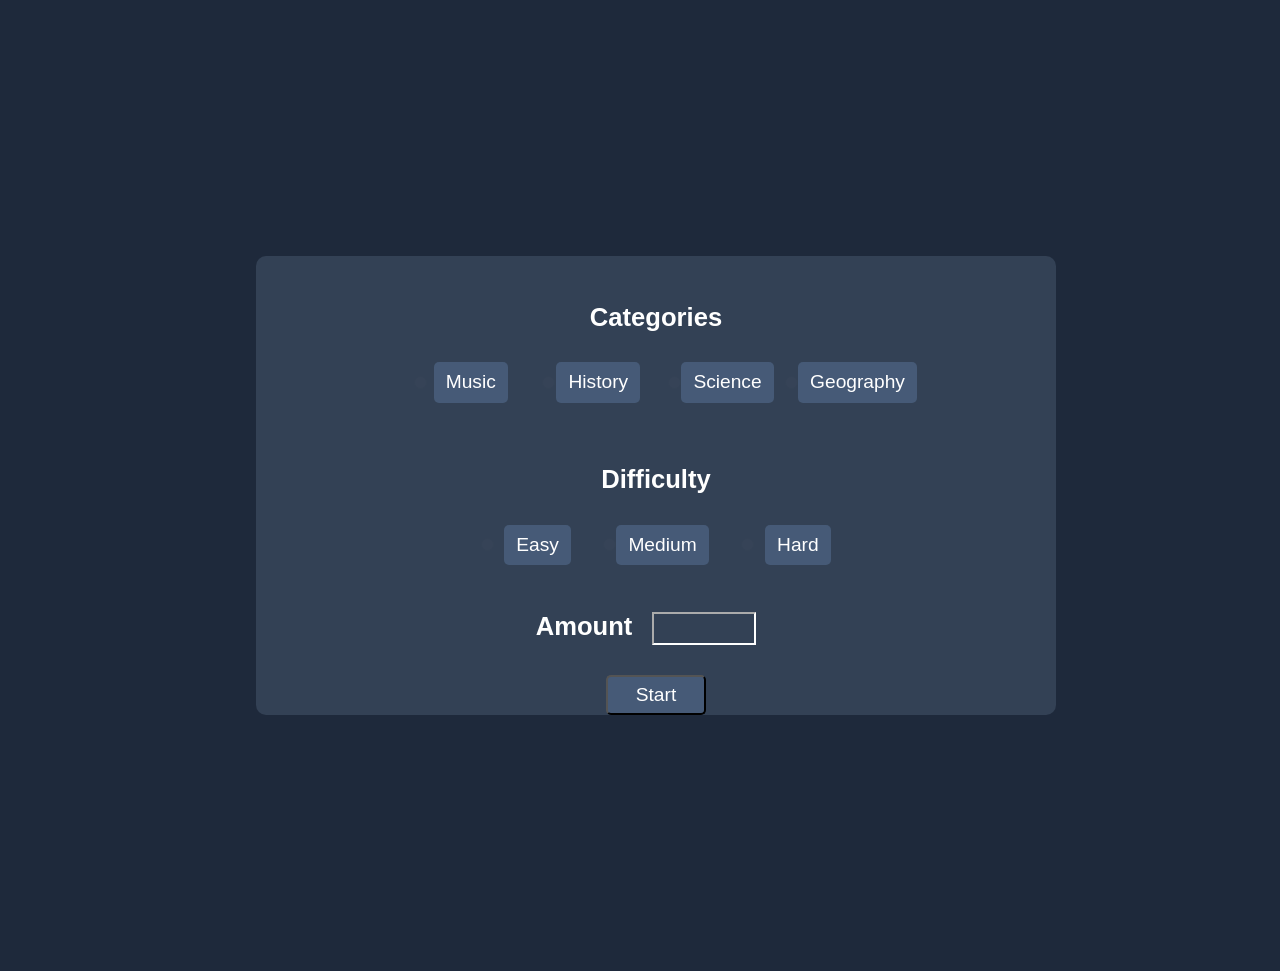
==== QuizApp/BogdanB/index.html @ 40dc9e28 "Add files via upload" ====
<!DOCTYPE html>
<html lang="en">
<head>
    <meta charset="UTF-8" />
    <meta name="viewport" content="width=device-width, initial-scale=1.0" />
    <link rel="stylesheet" href="style.css" />
    <title>Document</title>
</head>
<body>
  <form name="forma">
    <div id="block1">
            <div id="categories">
                <p>Categories</p>
                <div class="block">
                  <div class="button">
                    <input type="radio" id="12" name="category" value="12"/>
                    <label class="btn btn-default" for="12">Music</label>
                  </div>
                  <div class="button">
                    <input type="radio" id="23" name="category" value="23"/>
                    <label class="btn btn-default" for="23">History</label>
                  </div>
                  <div class="button">
                    <input type="radio" id="17" name="category" value="17"/>
                    <label class="btn btn-default" for="17">Science</label>
                  </div>
                  <div class="button">
                    <input type="radio" id="22" name="category" value="22"/>
                    <label class="btn btn-default" for="22">Geography</label>
                  </div>
                </div>
            </div>
            <div id="difficulty">
                  <p>Difficulty</p>
                  <div class="block">
                    <div class="button">
                        <input type="radio" id="easy" name="difficulty" value="easy" />                      
                        <label class="btn btn-default" for="easy">Easy</label>
                    </div>
                    <div class="button">
                        <input type="radio" id="medium" name="difficulty" value="medium" />                      
                        <label class="btn btn-default" for="medium">Medium</label>
                    </div>
                    <div class="button">
                        <input type="radio" id="hard" name="difficulty" value="hard" />                      
                        <label class="btn btn-default" for="hard">Hard</label>
                    </div>
                  </div>
            </div>
            <div id="amount">
              <p>Amount</p>
              <input type="number" id="limit">
            </div>
            <p id="Error"></p>
            <button type="button" id="start" class="button">Start</button>
    </div>
    



    <!-- Pitanja -->
    <div id="block2">
          <p id="number"></p>
          <p id="question"></p>
          <div class="block" id="queBlock">
            
          </div>
          <button type="button" id="next" class="button">Next</button>
    </div>



    <div id="block3">
      <p id="end">The End</p>
      <p id="result"></p>
    </div>
  </div>
</form>


    <script src="main.js"></script>
</body>
</html>
---- QuizApp/BogdanB/style.css ----
*{
    padding: 0px;
    margin: 0px;
    animation: normal;
    font-family: Arial, Helvetica, sans-serif;
}
body{
    background-color: #1E293B;
}
#Error{
    display: none;
    font-size: 1.4em;
    color: white;
}
.block{
    width: auto;
    height: auto;
    display: flex;
    flex-direction: row;
    justify-content: space-around;
    align-items: center;
    gap: 30px;
}
#block1, #block2, #block3{
    width: 800px;
    height: auto;
    margin: 20%;
    display: flex;
    flex-direction: column;
    justify-content: center;
    align-items: center;
    height: auto;
    background-color: #334155;
    border-radius: 10px;
}
#categories, #difficulty{
    width: auto;
    margin: 1em;
}
#categories p, #difficulty p, #question, #number, #amount, #end, #result{
    display: flex;
    flex-direction: row;
    justify-content: center;
    padding: 1.2em;
    font-size: 1.6em;
    font-weight: bold;
    color: #fff;
}
#limit{
    margin: 0 20px;
    width: 100px;
    font-size: 1em;
    font-weight: bold;
    color: #fff;
    border-color: #fff;
    background-color: #334155;
    border-width: 2px;
}
#number{
    padding-bottom: 0;
}
#question{
    margin: 1.6em 1.2em;
}
#queBlock{
    display: flex;
    flex-direction: row;
    justify-content: space-evenly;
    margin: 0 0 100px 0;
}
.button {
    display: flex;
    justify-content: center;
    align-items: center;
    margin: auto;
    width: 100px;
    height: 40px;
    position: relative;
}
.trigger{
    margin: 10px 0;
}
.button label,
.button input,
button{
    position:relative;
    font-size: 1.2em;
    background-color: #465a77;
    border-radius: 5px;
    padding: 3px 12px;
    color: #fff;
    margin: auto;
}
.button input[type="radio"] {
    opacity: 0.011;
} 
.button input[type="radio"]:checked + label {
    background: #20b8be;
    border-radius: 4px;  
}
/*    .button input[id="correct"]:checked + label {
        background: #32be20;
        border-radius: 4px;  
    }
    .button input[id="wrong"]:checked + label {
        background: #b20c0c;
        border-radius: 4px;  
    }*/
.button label {
    cursor: pointer;
    z-index: 90;
    line-height: 1.8em;
}
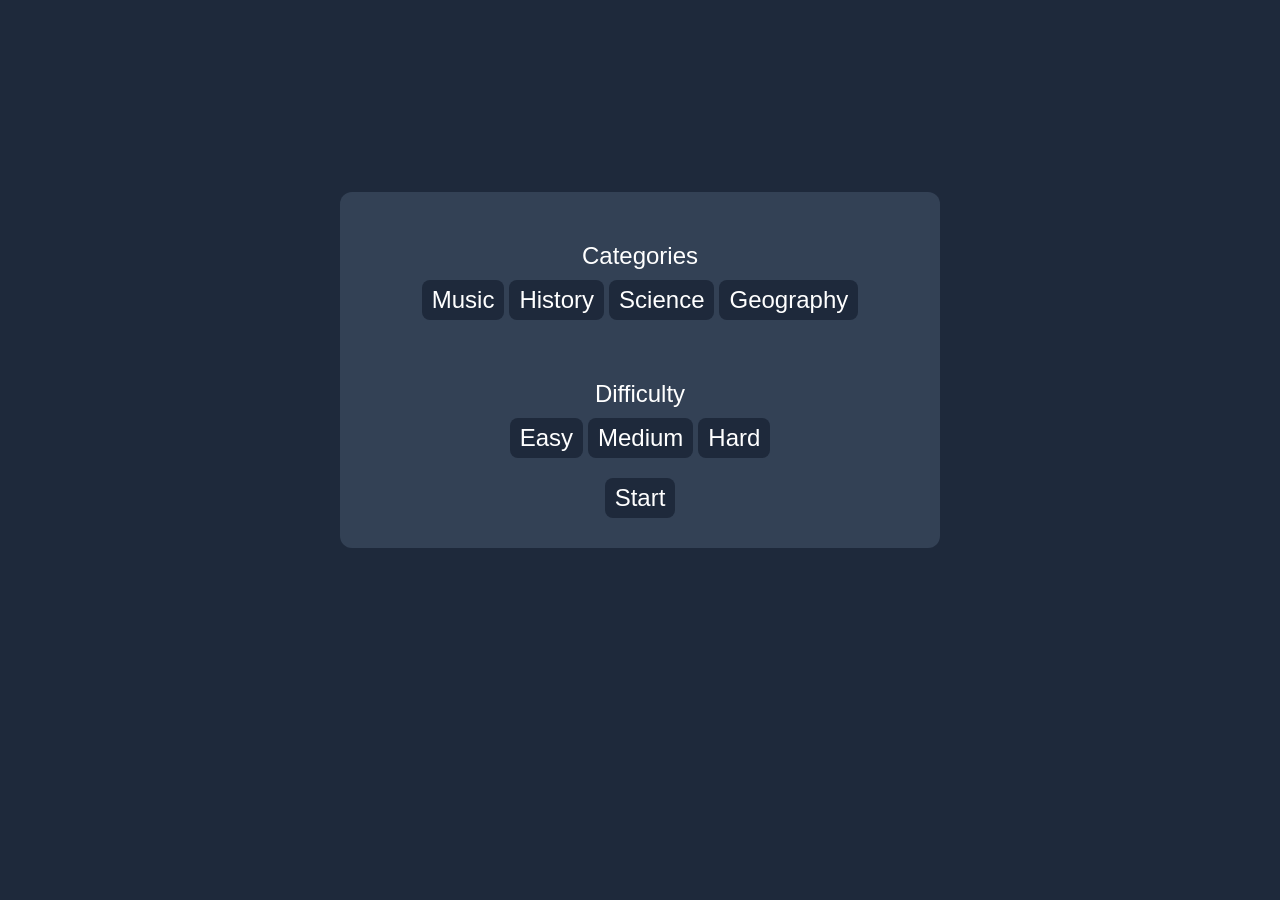
==== commit a9a10b66: "[QuizApp] Funkcionalnost: Izmenjen dizajn i funkcionalnost sajta" ====
--- a/QuizApp/BogdanB/index.html
+++ b/QuizApp/BogdanB/index.html
@@ -7,76 +7,58 @@
     <title>Document</title>
 </head>
 <body>
-  <form name="forma">
-    <div id="block1">
-            <div id="categories">
-                <p>Categories</p>
-                <div class="block">
-                  <div class="button">
-                    <input type="radio" id="12" name="category" value="12"/>
-                    <label class="btn btn-default" for="12">Music</label>
-                  </div>
-                  <div class="button">
-                    <input type="radio" id="23" name="category" value="23"/>
-                    <label class="btn btn-default" for="23">History</label>
-                  </div>
-                  <div class="button">
-                    <input type="radio" id="17" name="category" value="17"/>
-                    <label class="btn btn-default" for="17">Science</label>
-                  </div>
-                  <div class="button">
-                    <input type="radio" id="22" name="category" value="22"/>
-                    <label class="btn btn-default" for="22">Geography</label>
-                  </div>
-                </div>
-            </div>
-            <div id="difficulty">
-                  <p>Difficulty</p>
-                  <div class="block">
-                    <div class="button">
-                        <input type="radio" id="easy" name="difficulty" value="easy" />                      
-                        <label class="btn btn-default" for="easy">Easy</label>
-                    </div>
-                    <div class="button">
-                        <input type="radio" id="medium" name="difficulty" value="medium" />                      
-                        <label class="btn btn-default" for="medium">Medium</label>
-                    </div>
-                    <div class="button">
-                        <input type="radio" id="hard" name="difficulty" value="hard" />                      
-                        <label class="btn btn-default" for="hard">Hard</label>
-                    </div>
-                  </div>
-            </div>
-            <div id="amount">
-              <p>Amount</p>
-              <input type="number" id="limit">
-            </div>
-            <p id="Error"></p>
-            <button type="button" id="start" class="button">Start</button>
-    </div>
-    
 
 
+    <div id="block1">
 
-    <!-- Pitanja -->
-    <div id="block2">
-          <p id="number"></p>
-          <p id="question"></p>
-          <div class="block" id="queBlock">
+      <p>Categories</p>
+
+                <div id="categories">
+
+                </div>
+
+      <p>Difficulty</p>
+
+                <div id="difficulty">
+
+                </div>
             
-          </div>
-          <button type="button" id="next" class="button">Next</button>
+      <p id="Error">Error: Choose both category and difficulty.</p>
+      
+      <div class="btnStyle" id="start">Start</div>
+      
     </div>
 
 
+    <div id="block2">
+      
+      <p id="questionNum"></p>
+
+      <p id="question"></p>
+
+      <div id="answers">
+
+        <div class="btnStyleAnswers answerText">
+        </div>
+
+        <div class="btnStyleAnswers answerText">
+        </div>
+
+        <div class="btnStyleAnswers answerText">
+        </div>
+
+        <div class="btnStyleAnswers answerText">
+        </div>
+
+      </div>
+
+      <div class="btnStyle" id="next">Next Question</div>
+      
+    </div>
 
     <div id="block3">
-      <p id="end">The End</p>
-      <p id="result"></p>
+      
     </div>
-  </div>
-</form>
-
 
     <script src="main.js"></script>
 </body>
--- a/QuizApp/BogdanB/style.css
+++ b/QuizApp/BogdanB/style.css
@@ -5,109 +5,76 @@
     font-family: Arial, Helvetica, sans-serif;
 }
 body{
+    font-family: system-ui, -apple-system, BlinkMacSystemFont, 'Segoe UI', Roboto, Oxygen, Ubuntu, Cantarell, 'Open Sans', 'Helvetica Neue', sans-serif;
+    margin: 0;
+    padding: 0;
+    box-sizing: border-box; 
+    color: white;
+    font-size: 24px;
+    display: flex;
+    justify-content: center;
+    align-items: center;
+    flex-direction: column;
     background-color: #1E293B;
+}
+.ForceDisplayNone{
+    display: none !important;
+}
+#block1, #block2, #block3{
+    width: 600px;
+    height: auto;
+    margin-top: 15%;
+    row-gap: 10px;
+   /* position: relative;
+    top: 100px;
+    left: 80px;*/
+    border-radius: 12px;
+    background: #334155;
+    display: flex;
+    align-items: center;
+    justify-content: center;
+    flex-direction: column;
+    align-self: center;
+    text-align: center;
+}
+#categories, #difficulty, #answers{
+    display: flex;
+    flex-direction: row;
+    justify-content: center;
+    flex-wrap: wrap;
+    gap: 5px;
+}
+.btnStyle, .btnStyleAnswers{
+    padding: 6px 10px;
+    border-radius: 8px;
+    background-color: #1E293B;
+}
+.btnStyleAnswers{
+    padding: 16px 10px;
+    width: 260px;
+    height: 30px;
+    display: flex;
+    align-items: center;
+    justify-content: center;
+}
+#answers{
+    width: 100%;
+}
+span{
+    width: 100%;
+}
+#start{
+    margin: 10px 0 30px 0;
+}
+#next, .reset{
+    margin: 5px 0 15px;
+}
+#start, #next, .reset{
+    padding: 6px 10px;
+}
+p{
+    margin: 50px 0px 0px 0px;
 }
 #Error{
     display: none;
-    font-size: 1.4em;
-    color: white;
-}
-.block{
-    width: auto;
-    height: auto;
-    display: flex;
-    flex-direction: row;
-    justify-content: space-around;
-    align-items: center;
-    gap: 30px;
-}
-#block1, #block2, #block3{
-    width: 800px;
-    height: auto;
-    margin: 20%;
-    display: flex;
-    flex-direction: column;
-    justify-content: center;
-    align-items: center;
-    height: auto;
-    background-color: #334155;
-    border-radius: 10px;
-}
-#categories, #difficulty{
-    width: auto;
-    margin: 1em;
-}
-#categories p, #difficulty p, #question, #number, #amount, #end, #result{
-    display: flex;
-    flex-direction: row;
-    justify-content: center;
-    padding: 1.2em;
-    font-size: 1.6em;
-    font-weight: bold;
-    color: #fff;
-}
-#limit{
-    margin: 0 20px;
-    width: 100px;
-    font-size: 1em;
-    font-weight: bold;
-    color: #fff;
-    border-color: #fff;
-    background-color: #334155;
-    border-width: 2px;
-}
-#number{
-    padding-bottom: 0;
-}
-#question{
-    margin: 1.6em 1.2em;
-}
-#queBlock{
-    display: flex;
-    flex-direction: row;
-    justify-content: space-evenly;
-    margin: 0 0 100px 0;
-}
-.button {
-    display: flex;
-    justify-content: center;
-    align-items: center;
-    margin: auto;
-    width: 100px;
-    height: 40px;
-    position: relative;
-}
-.trigger{
-    margin: 10px 0;
-}
-.button label,
-.button input,
-button{
-    position:relative;
-    font-size: 1.2em;
-    background-color: #465a77;
-    border-radius: 5px;
-    padding: 3px 12px;
-    color: #fff;
-    margin: auto;
-}
-.button input[type="radio"] {
-    opacity: 0.011;
-} 
-.button input[type="radio"]:checked + label {
-    background: #20b8be;
-    border-radius: 4px;  
-}
-/*    .button input[id="correct"]:checked + label {
-        background: #32be20;
-        border-radius: 4px;  
-    }
-    .button input[id="wrong"]:checked + label {
-        background: #b20c0c;
-        border-radius: 4px;  
-    }*/
-.button label {
-    cursor: pointer;
-    z-index: 90;
-    line-height: 1.8em;
 }
